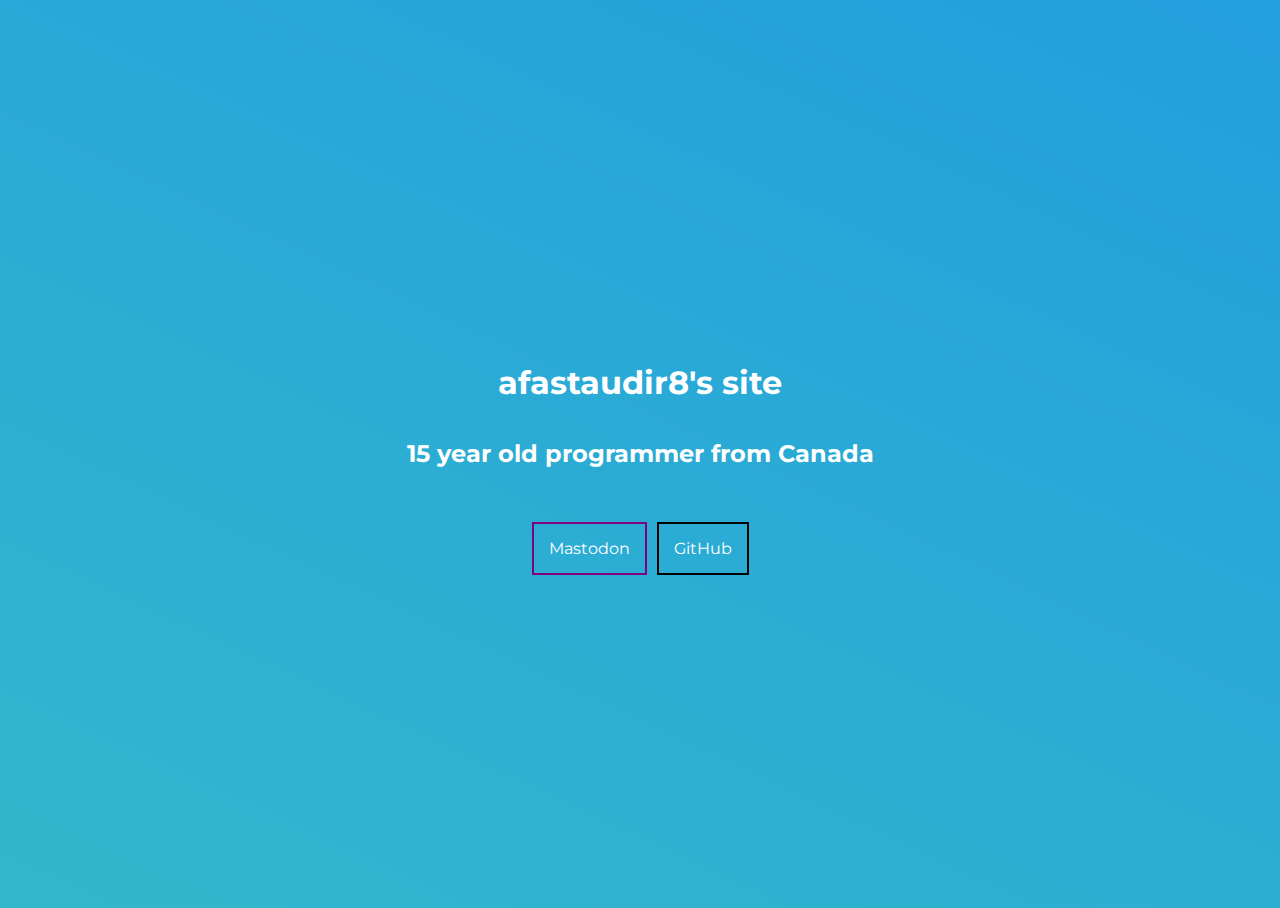
==== index.html @ a45a1d91 ":fr:" ====
<!DOCTYPE html>
<html>
    <head>
        <link rel="stylesheet" href="style.css">
        <link rel="preconnect" href="https://fonts.googleapis.com">
        <link rel="preconnect" href="https://fonts.gstatic.com" crossorigin>
        <link href="https://fonts.googleapis.com/css2?family=Montserrat&display=swap" rel="stylesheet">
        <meta charset="UTF-8">
    </head>
    <body>
        <div class="aligner">
            <div class="centered"><h1>afastaudir8's site</h1></div>
            <div class="bottomtext"><h1>15 year old programmer from Canada</h1></div>
        <div></div> 
        <div class="socialsdiv">
            <div><a class="mastodonbutton" href="https://mastodon.online/@afastaudir8">Mastodon</a></div>
            <div><a class="githubbutton" href="https://github.com/afastaudir8">GitHub</a></div>
        </div>
    </body>
</html>
---- style.css ----
.aligner {
    display: flex;
    align-items: center;
    justify-content: center;
    height: 100vh;
    flex-direction: column;
}

.centered {
    display: flex;
    justify-content: center;
    align-self: center;
    font-family: Montserrat;
    color: white;
}

.bottomtext {
    display: flex;
    justify-content: center;
    align-self: center;
    font-family: Montserrat;
    color: white;
    font-size: 12px
}

.socialsdiv {
    display: flex;
    align-items: flex-end;
    justify-content: space-around;
    height: 10vh;
}

.mastodonbutton  {
    border: 2px solid purple;
    display: inline-block;
    text-align: center;
    text-decoration: none;
    padding: 15px 15px;
    color: white;
    font-family: Montserrat;
}

.githubbutton {
    border: 2px solid black;
    display: inline-block;
    display: flex;
    text-align: center;
    text-decoration: none;
    padding: 15px 15px;
    color: white;
    font-family: Montserrat;
    margin-left: 10px
}

.otherpages {
    display: flex;
    align-items: flex-end;
    justify-content: cetner;
    height:5vh
}



html {
    background: linear-gradient(25deg, #66ff99, #006fff);
    background-size: 600% 600%;
    height: 100vh;
    -webkit-animation: PAnimation 30s ease infinite;
    -moz-animation: PAnimation 30s ease infinite;
    animation: PAnimation 30s ease infinite;
}

@-webkit-keyframes PAnimation {
    0%{background-position:48% 0%}
    50%{background-position:53% 100%}
    100%{background-position:48% 0%}
}
@-moz-keyframes PAnimation {
    0%{background-position:48% 0%}
    50%{background-position:53% 100%}
    100%{background-position:48% 0%}
}
@keyframes PAnimation {
    0%{background-position:48% 0%}
    50%{background-position:53% 100%}
    100%{background-position:48% 0%}
}
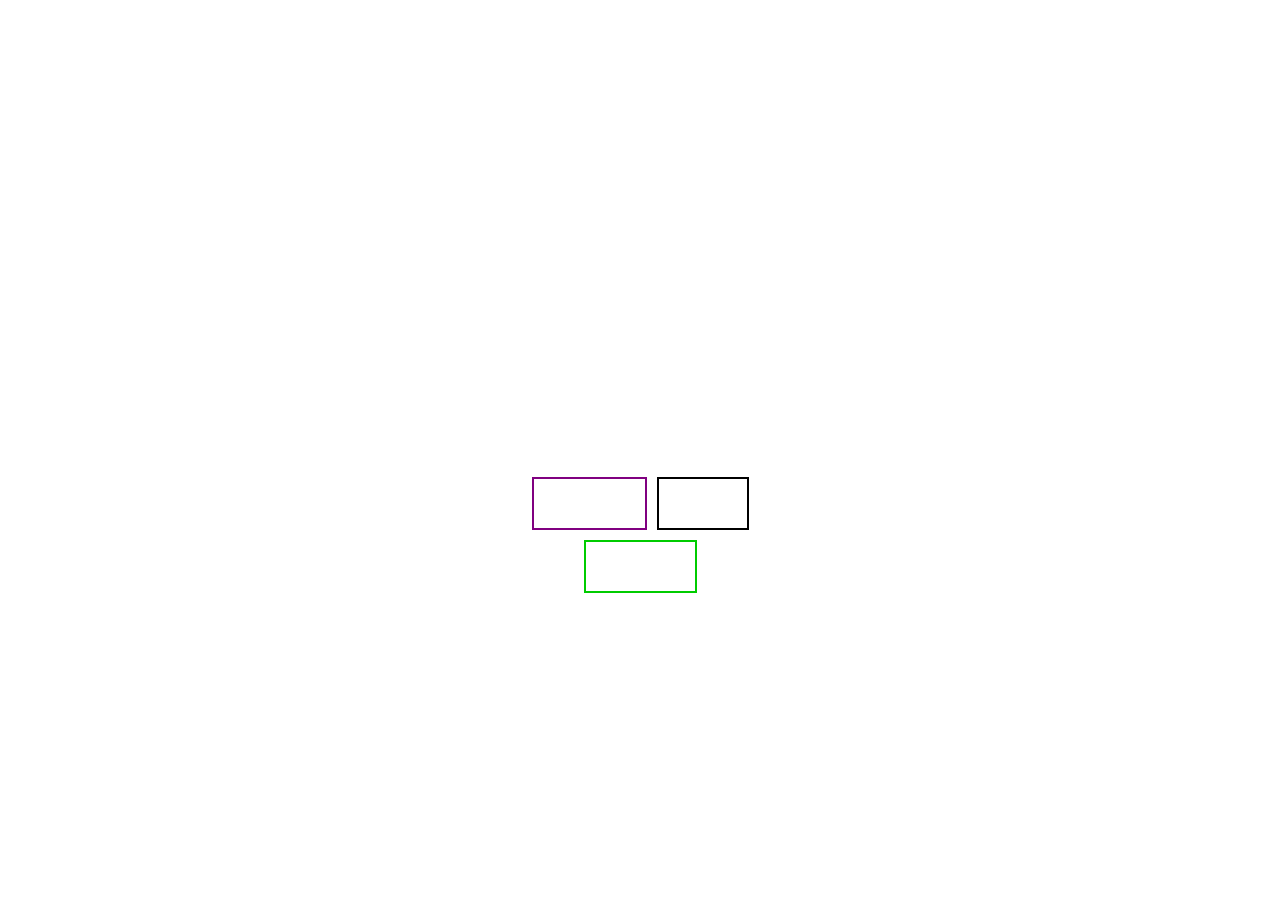
==== commit 510cd37e: "updates" ====
--- a/index.html
+++ b/index.html
@@ -1,20 +1,25 @@
 <!DOCTYPE html>
-<html>
+<html class="background">
     <head>
         <link rel="stylesheet" href="style.css">
         <link rel="preconnect" href="https://fonts.googleapis.com">
         <link rel="preconnect" href="https://fonts.gstatic.com" crossorigin>
         <link href="https://fonts.googleapis.com/css2?family=Montserrat&display=swap" rel="stylesheet">
         <meta charset="UTF-8">
+        <meta name="viewport" content="width=device-width,initial-scale=0.7">
+        <title>afastaudir8's site</title>
     </head>
     <body>
         <div class="aligner">
             <div class="centered"><h1>afastaudir8's site</h1></div>
-            <div class="bottomtext"><h1>15 year old programmer from Canada</h1></div>
+            <div class="bottomtext"><h1>15 year old guy from Canada</h1></div>
         <div></div> 
         <div class="socialsdiv">
             <div><a class="mastodonbutton" href="https://mastodon.online/@afastaudir8">Mastodon</a></div>
             <div><a class="githubbutton" href="https://github.com/afastaudir8">GitHub</a></div>
         </div>
+        <div class="otherpages">
+            <div><a class="aboutme" href="./about.html">About Me</a></div>
+        </div> 
     </body>
 </html>
--- a/style.css
+++ b/style.css
@@ -27,7 +27,7 @@
     display: flex;
     align-items: flex-end;
     justify-content: space-around;
-    height: 10vh;
+    height: 7vh;
 }
 
 .mastodonbutton  {
@@ -38,6 +38,11 @@
     padding: 15px 15px;
     color: white;
     font-family: Montserrat;
+    transition-duration: 0.5
+}
+
+.mastodonbutton:hover {
+    background-image: linear-gradient(purple, grey);
 }
 
 .githubbutton {
@@ -49,19 +54,118 @@
     padding: 15px 15px;
     color: white;
     font-family: Montserrat;
-    margin-left: 10px
+    margin-left: 10px;
+    transition-duration: 0.5
+}
+
+.githubbutton:hover {
+    background-image: linear-gradient(black, grey)
 }
 
 .otherpages {
     display: flex;
     align-items: flex-end;
-    justify-content: cetner;
-    height:5vh
-}
-
-
-
-html {
+    justify-content: center;
+    height:7vh
+}
+
+.aboutme {
+    border: 2px solid #00cc00;
+    display: inline-block;
+    display: flex;
+    text-align: center;
+    text-decoration: none;
+    color: white;
+    font-family: Montserrat;
+    padding: 15px 15px;
+    transition-duration: 0.5;
+}
+
+.aboutme:hover {
+    background-image: linear-gradient(#00cc00, grey);
+    color: black
+}
+
+.background {
+    background-image: url("https://external-content.duckduckgo.com/iu/?u=https%3A%2F%2Fcdn.osxdaily.com%2Fwp-content%2Fuploads%2F2010%2F02%2FSnow-Leopard-Server-wallpaper.jpeg&f=1&nofb=1&ipt=1973116180a8974e8fcbad5eabb178a44ca1440e2d593c80d84a277816270ab0&ipo=images");
+    background-attachment: fixed;
+    background-repeat:no-repeat;
+    background-size: cover
+}
+
+.ios5background {
+    background-image: url("./photo.PNG");
+}
+
+.titletextdiv {
+    display: flex;
+    align-items: flex-start;
+    justify-content: center;
+    height: 10%;
+    width: 100%
+}
+
+.titletextbox {
+    display: inline-block;
+    display: flex;
+    background-color: white;
+    padding: 1px 50px;
+    justify-content: center;
+    border: 2px solid grey;
+    border-radius: 10px;
+    font-family: 'Helvectica Neue', 'Liberation';
+}
+
+.aboutmediv {
+    display: flex;
+    align-items: flex-start;
+    justify-content: center;
+    height: 10%;
+    width: 100%;
+    flex-direction: column
+}
+
+
+.aboutmetext {
+    display: inline-block;
+    display: flex;
+    background-color: white;
+    padding: 1px 10px;
+    text-align: center;
+    border: grey;
+    border-radius: 5px;
+    font-family: 'Helvetica Neue', 'Liberation';
+    font-size: 20px;
+} 
+
+.backbutton {
+    display: inline-block;
+    display: flex;
+    background-color: black;
+    padding: 1px 10px;
+    text-align: center;
+    border: white;
+    border-radius: 5px;
+    font-family: 'Helvetica Neue', "Liberation";
+    font-size: 20px;
+    transition-duration: 0.5;
+    color: white;
+    justify-content: center;
+    text-decoration: none;
+    width: 30px
+}
+
+
+.backbutton:hover {
+    background-image: linear-gradient(whitesmoke, blue, blue, blue)
+}
+
+@font-face {
+    font-family: Liberation;
+    src:url("./LiberationSans.ttf");
+}
+
+.gradient {
     background: linear-gradient(25deg, #66ff99, #006fff);
     background-size: 600% 600%;
     height: 100vh;
@@ -84,4 +188,40 @@
     0%{background-position:48% 0%}
     50%{background-position:53% 100%}
     100%{background-position:48% 0%}
+}
+
+#wrapper {
+            -webkit-overflow-scrolling: touch;
+            align-items: center;
+            display: flex;
+            flex-direction: column;
+            justify-content: center;
+            min-height: var(--viewport-height);
+            overflow: hidden;
+            position: relative;
+            z-index: 2;
+            padding: 1.5rem 1.5rem 1.5rem 1.5rem;
+}
+
+#main {
+    --alignment: center;
+    --flex-alignment: center;
+    --indent-left: 1;
+    --indent-right: 1;
+    --border-radius-tl: 1rem;
+    --border-radius-tr: 1rem;
+    --border-radius-br: 1rem;
+    --border-radius-bl: 1rem;
+    align-items: center;
+    display: flex;
+    flex-grow: 0;
+    flex-shrink: 0;
+    justify-content: center;
+    max-width: 100%;
+    position: relative;
+    text-align: var(--alignment);
+    z-index: 1;
+    background-color: transparent;
+    border-radius: var(--border-radius-tl) var(--border-radius-tr) var(--border-radius-br) var(--border-radius-bl);
+    transition: opacity 1s ease 0s, transform 1s ease 0s;
 }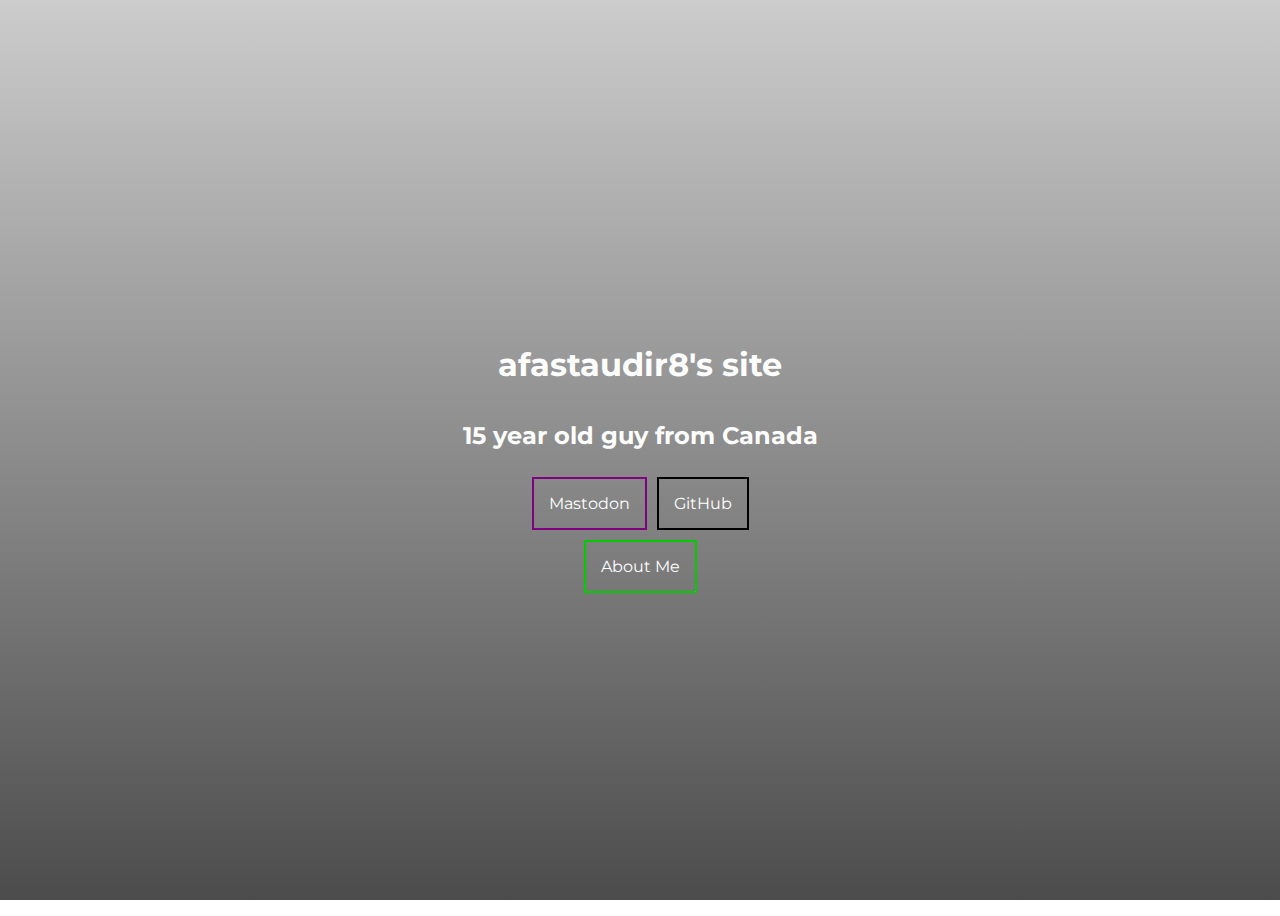
==== commit 1be400d1: "Update index.html" ====
--- a/index.html
+++ b/index.html
@@ -7,7 +7,7 @@
         <link href="https://fonts.googleapis.com/css2?family=Montserrat&display=swap" rel="stylesheet">
         <meta charset="UTF-8">
         <meta name="viewport" content="width=device-width,initial-scale=0.7">
-        <title>afastaudir8's site</title>
+        <title>afastaudir8's site :)</title>
     </head>
     <body>
         <div class="aligner">
--- a/style.css
+++ b/style.css
@@ -1,3 +1,7 @@
+html {
+    overflow: hidden
+}
+
 .aligner {
     display: flex;
     align-items: center;
@@ -87,7 +91,10 @@
 }
 
 .background {
-    background-image: url("https://external-content.duckduckgo.com/iu/?u=https%3A%2F%2Fcdn.osxdaily.com%2Fwp-content%2Fuploads%2F2010%2F02%2FSnow-Leopard-Server-wallpaper.jpeg&f=1&nofb=1&ipt=1973116180a8974e8fcbad5eabb178a44ca1440e2d593c80d84a277816270ab0&ipo=images");
+    background-image:     linear-gradient(
+        rgba(0, 0, 0, 0.2), 
+        rgba(0, 0, 0, 0.7)
+      ), url("https://external-content.duckduckgo.com/iu/?u=https%3A%2F%2Fcdn.osxdaily.com%2Fwp-content%2Fuploads%2F2010%2F02%2FSnow-Leopard-Server-wallpaper.jpeg&f=1&nofb=1&ipt=1973116180a8974e8fcbad5eabb178a44ca1440e2d593c80d84a277816270ab0&ipo=images");
     background-attachment: fixed;
     background-repeat:no-repeat;
     background-size: cover
@@ -224,4 +231,4 @@
     background-color: transparent;
     border-radius: var(--border-radius-tl) var(--border-radius-tr) var(--border-radius-br) var(--border-radius-bl);
     transition: opacity 1s ease 0s, transform 1s ease 0s;
-}+}
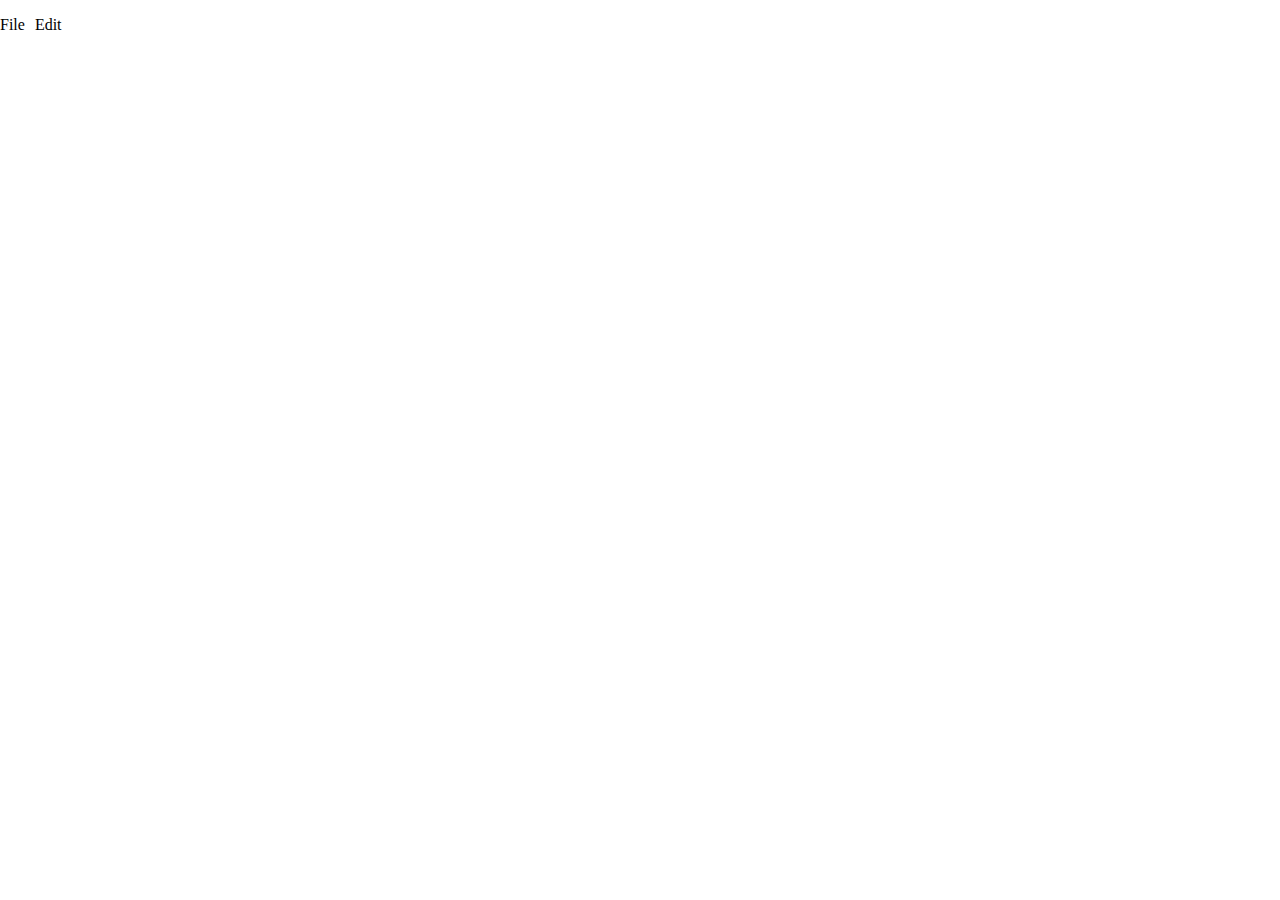
==== commit 94af7a23: "new site" ====
--- a/index.html
+++ b/index.html
@@ -1,25 +1,12 @@
-<!DOCTYPE html>
-<html class="background">
-    <head>
-        <link rel="stylesheet" href="style.css">
-        <link rel="preconnect" href="https://fonts.googleapis.com">
-        <link rel="preconnect" href="https://fonts.gstatic.com" crossorigin>
-        <link href="https://fonts.googleapis.com/css2?family=Montserrat&display=swap" rel="stylesheet">
-        <meta charset="UTF-8">
-        <meta name="viewport" content="width=device-width,initial-scale=0.7">
-        <title>afastaudir8's site :)</title>
-    </head>
-    <body>
-        <div class="aligner">
-            <div class="centered"><h1>afastaudir8's site</h1></div>
-            <div class="bottomtext"><h1>15 year old guy from Canada</h1></div>
-        <div></div> 
-        <div class="socialsdiv">
-            <div><a class="mastodonbutton" href="https://mastodon.online/@afastaudir8">Mastodon</a></div>
-            <div><a class="githubbutton" href="https://github.com/afastaudir8">GitHub</a></div>
-        </div>
-        <div class="otherpages">
-            <div><a class="aboutme" href="./about.html">About Me</a></div>
-        </div> 
-    </body>
-</html>
+<!DOCTYPE html>
+<html>
+    <head>
+        <link rel="stylesheet" href="style.css">
+    </head>
+    <body>
+        <div class="menubar">
+            <p>File</p>
+            <p>Edit</p>
+        </div>
+    </body>
+</html>--- a/style.css
+++ b/style.css
@@ -1,234 +1,18 @@
-html {
-    overflow: hidden
-}
-
-.aligner {
-    display: flex;
-    align-items: center;
-    justify-content: center;
-    height: 100vh;
-    flex-direction: column;
-}
-
-.centered {
-    display: flex;
-    justify-content: center;
-    align-self: center;
-    font-family: Montserrat;
-    color: white;
-}
-
-.bottomtext {
-    display: flex;
-    justify-content: center;
-    align-self: center;
-    font-family: Montserrat;
-    color: white;
-    font-size: 12px
-}
-
-.socialsdiv {
-    display: flex;
-    align-items: flex-end;
-    justify-content: space-around;
-    height: 7vh;
-}
-
-.mastodonbutton  {
-    border: 2px solid purple;
-    display: inline-block;
-    text-align: center;
-    text-decoration: none;
-    padding: 15px 15px;
-    color: white;
-    font-family: Montserrat;
-    transition-duration: 0.5
-}
-
-.mastodonbutton:hover {
-    background-image: linear-gradient(purple, grey);
-}
-
-.githubbutton {
-    border: 2px solid black;
-    display: inline-block;
-    display: flex;
-    text-align: center;
-    text-decoration: none;
-    padding: 15px 15px;
-    color: white;
-    font-family: Montserrat;
-    margin-left: 10px;
-    transition-duration: 0.5
-}
-
-.githubbutton:hover {
-    background-image: linear-gradient(black, grey)
-}
-
-.otherpages {
-    display: flex;
-    align-items: flex-end;
-    justify-content: center;
-    height:7vh
-}
-
-.aboutme {
-    border: 2px solid #00cc00;
-    display: inline-block;
-    display: flex;
-    text-align: center;
-    text-decoration: none;
-    color: white;
-    font-family: Montserrat;
-    padding: 15px 15px;
-    transition-duration: 0.5;
-}
-
-.aboutme:hover {
-    background-image: linear-gradient(#00cc00, grey);
-    color: black
-}
-
-.background {
-    background-image:     linear-gradient(
-        rgba(0, 0, 0, 0.2), 
-        rgba(0, 0, 0, 0.7)
-      ), url("https://external-content.duckduckgo.com/iu/?u=https%3A%2F%2Fcdn.osxdaily.com%2Fwp-content%2Fuploads%2F2010%2F02%2FSnow-Leopard-Server-wallpaper.jpeg&f=1&nofb=1&ipt=1973116180a8974e8fcbad5eabb178a44ca1440e2d593c80d84a277816270ab0&ipo=images");
-    background-attachment: fixed;
-    background-repeat:no-repeat;
-    background-size: cover
-}
-
-.ios5background {
-    background-image: url("./photo.PNG");
-}
-
-.titletextdiv {
-    display: flex;
-    align-items: flex-start;
-    justify-content: center;
-    height: 10%;
-    width: 100%
-}
-
-.titletextbox {
-    display: inline-block;
-    display: flex;
-    background-color: white;
-    padding: 1px 50px;
-    justify-content: center;
-    border: 2px solid grey;
-    border-radius: 10px;
-    font-family: 'Helvectica Neue', 'Liberation';
-}
-
-.aboutmediv {
-    display: flex;
-    align-items: flex-start;
-    justify-content: center;
-    height: 10%;
-    width: 100%;
-    flex-direction: column
-}
-
-
-.aboutmetext {
-    display: inline-block;
-    display: flex;
-    background-color: white;
-    padding: 1px 10px;
-    text-align: center;
-    border: grey;
-    border-radius: 5px;
-    font-family: 'Helvetica Neue', 'Liberation';
-    font-size: 20px;
-} 
-
-.backbutton {
-    display: inline-block;
-    display: flex;
-    background-color: black;
-    padding: 1px 10px;
-    text-align: center;
-    border: white;
-    border-radius: 5px;
-    font-family: 'Helvetica Neue', "Liberation";
-    font-size: 20px;
-    transition-duration: 0.5;
-    color: white;
-    justify-content: center;
-    text-decoration: none;
-    width: 30px
-}
-
-
-.backbutton:hover {
-    background-image: linear-gradient(whitesmoke, blue, blue, blue)
-}
-
-@font-face {
-    font-family: Liberation;
-    src:url("./LiberationSans.ttf");
-}
-
-.gradient {
-    background: linear-gradient(25deg, #66ff99, #006fff);
-    background-size: 600% 600%;
-    height: 100vh;
-    -webkit-animation: PAnimation 30s ease infinite;
-    -moz-animation: PAnimation 30s ease infinite;
-    animation: PAnimation 30s ease infinite;
-}
-
-@-webkit-keyframes PAnimation {
-    0%{background-position:48% 0%}
-    50%{background-position:53% 100%}
-    100%{background-position:48% 0%}
-}
-@-moz-keyframes PAnimation {
-    0%{background-position:48% 0%}
-    50%{background-position:53% 100%}
-    100%{background-position:48% 0%}
-}
-@keyframes PAnimation {
-    0%{background-position:48% 0%}
-    50%{background-position:53% 100%}
-    100%{background-position:48% 0%}
-}
-
-#wrapper {
-            -webkit-overflow-scrolling: touch;
-            align-items: center;
-            display: flex;
-            flex-direction: column;
-            justify-content: center;
-            min-height: var(--viewport-height);
-            overflow: hidden;
-            position: relative;
-            z-index: 2;
-            padding: 1.5rem 1.5rem 1.5rem 1.5rem;
-}
-
-#main {
-    --alignment: center;
-    --flex-alignment: center;
-    --indent-left: 1;
-    --indent-right: 1;
-    --border-radius-tl: 1rem;
-    --border-radius-tr: 1rem;
-    --border-radius-br: 1rem;
-    --border-radius-bl: 1rem;
-    align-items: center;
-    display: flex;
-    flex-grow: 0;
-    flex-shrink: 0;
-    justify-content: center;
-    max-width: 100%;
-    position: relative;
-    text-align: var(--alignment);
-    z-index: 1;
-    background-color: transparent;
-    border-radius: var(--border-radius-tl) var(--border-radius-tr) var(--border-radius-br) var(--border-radius-bl);
-    transition: opacity 1s ease 0s, transform 1s ease 0s;
-}
+html,body {
+    overflow:hidden;
+    margin:0;
+    padding:0
+}
+
+.menubar {
+    display:flex;
+    flex-direction: row;
+    width:100%;
+
+}
+
+.menubar p {
+    border-right: 10px;
+    padding-right: 10px;
+    padding-top: 0;
+}